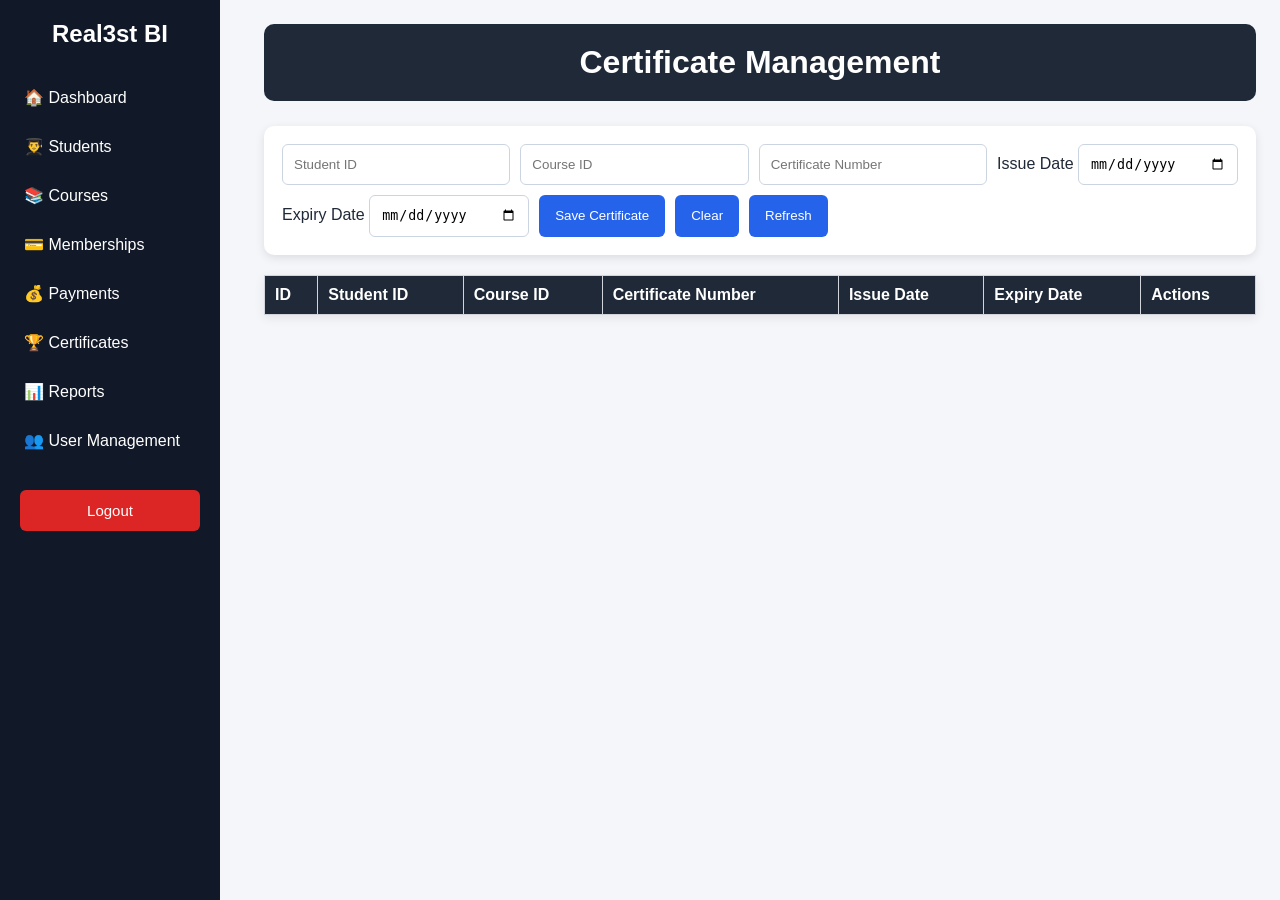
==== dashboard/certificate.html @ be93a419 "Initial commit - Real3st BI System" ====
<!DOCTYPE html>
<html lang="en">

<head>
    <meta charset="UTF-8">
    <meta name="viewport" content="width=device-width, initial-scale=1.0">

    <title>Certificate Management</title>

    <link rel="stylesheet" href="style.css">
</head>

<body>

    <div class="sidebar">

        <h2>Real3st BI</h2>

        <a href="dashboard.html">🏠 Dashboard</a>
        <a href="student.html">👨‍🎓 Students</a>
        <a href="courses.html">📚 Courses</a>
        <a href="membership.html">💳 Memberships</a>
        <a href="payments.html">💰 Payments</a>
        <a href="certificate.html">🏆 Certificates</a>
        <a href="reports.html">📊 Reports</a>
        <a href="user.html">👥 User Management</a>

        <button onclick="logout()">Logout</button>

    </div>

    <div class="main-content">

        <div class="header">
            <h1>Certificate Management</h1>
        </div>

        <div class="form-container">

            <input type="hidden" id="certificateId">

            <input type="number" id="studentId" placeholder="Student ID">

            <input type="number" id="courseId" placeholder="Course ID">

            <input type="text" id="certificateNumber" placeholder="Certificate Number">

            <label>
                Issue Date
                <input type="date" id="issueDate">
            </label>

            <label>
                Expiry Date
                <input type="date" id="expiryDate">
            </label>

            <button type="button" onclick="saveCertificate()">
                Save Certificate
            </button>

            <button type="button" onclick="clearCertificateForm()">
                Clear
            </button>

            <button type="button" onclick="loadCertificates()">
                Refresh
            </button>

        </div>

        <table>

            <thead>
                <tr>
                    <th>ID</th>
                    <th>Student ID</th>
                    <th>Course ID</th>
                    <th>Certificate Number</th>
                    <th>Issue Date</th>
                    <th>Expiry Date</th>
                    <th>Actions</th>
                </tr>
            </thead>

            <tbody id="certificatesBody"></tbody>

        </table>

    </div>

    <script src="certificate.js"></script>

</body>

</html>
---- dashboard/style.css ----
/* =========================
   GENERAL PAGE STYLING
========================= */

* {
    box-sizing: border-box;
}

body {
    margin: 0;
    font-family: Arial, Helvetica, sans-serif;
    background: #f4f6f9;
    color: #1f2937;
}

/* =========================
   SIDEBAR
========================= */

.sidebar {
    position: fixed;
    top: 0;
    left: 0;
    width: 220px;
    height: 100vh;
    background: #111827;
    padding-top: 20px;
    overflow-y: auto;
    z-index: 1000;
}

.sidebar h2 {
    color: white;
    text-align: center;
    margin: 0 0 25px;
    padding: 0 10px;
}

.sidebar a {
    display: block;
    color: white;
    text-decoration: none;
    padding: 15px 20px;
    font-size: 16px;
    border-left: 4px solid transparent;
}

.sidebar a:hover {
    background: #2563eb;
    border-left-color: white;
}

.sidebar button {
    width: calc(100% - 40px);
    margin: 25px 20px;
    padding: 12px;
    border: none;
    border-radius: 6px;
    background: #dc2626;
    color: white;
    cursor: pointer;
    font-size: 15px;
}

.sidebar button:hover {
    background: #b91c1c;
}

/* =========================
   USER PROFILE
========================= */

.profile {
    text-align: center;
    color: white;
    padding: 15px;
    border-bottom: 1px solid #374151;
    margin-bottom: 15px;
}

.profile .avatar {
    font-size: 44px;
}

.profile h3 {
    margin: 8px 0 4px;
}

.profile p {
    margin: 0;
    color: #d1d5db;
    font-size: 14px;
}

/* =========================
   MAIN CONTENT
========================= */

.main-content,
.main {
    margin-left: 220px;
    padding: 30px;
    min-height: 100vh;
    background: #f4f6f9;
}

.main-content h1,
.main h1 {
    margin-top: 0;
    margin-bottom: 25px;
    font-size: 32px;
}

/* =========================
   HEADER
========================= */

.header {
    background: #1f2937;
    color: white;
    padding: 20px;
    border-radius: 10px;
    margin-bottom: 25px;
    text-align: center;
}

.header h1 {
    margin: 0;
    color: white;
}

/* =========================
   DASHBOARD CARDS
========================= */

.main-content {
    margin-left: 240px;
    padding: 24px;
    min-height: 100vh;
    background: #f4f6f9;
}

.dashboard-header {
    background: #1f2633;
    color: white;
    padding: 24px;
    border-radius: 12px;
    margin-bottom: 24px;
    text-align: center;
}

.stats-container {
    display: grid;
    grid-template-columns: repeat(3, 1fr);
    gap: 18px;
    margin-bottom: 24px;
}

.card {
    background: white;
    border-radius: 12px;
    padding: 20px;
    text-align: center;
    min-height: 110px;
    display: flex;
    flex-direction: column;
    justify-content: center;
    box-shadow: 0 2px 8px rgba(0, 0, 0, 0.08);
}

.card h3 {
    margin: 0 0 10px;
    font-size: 15px;
}

.card p {
    margin: 0;
    font-size: 28px;
    font-weight: bold;
}

.card small {
    margin-top: 8px;
}

.charts-container {
    display: grid;
    grid-template-columns: 1fr 1fr;
    gap: 20px;
    margin-bottom: 24px;
}

.chart-card {
    background: white;
    border-radius: 12px;
    padding: 20px;
    box-shadow: 0 2px 8px rgba(0, 0, 0, 0.08);
}

.chart-card h2 {
    text-align: center;
    margin-top: 0;
    margin-bottom: 20px;
}

.chart-wrapper {
    position: relative;
    height: 320px;
}

.chart-wrapper canvas {
    width: 100% !important;
    height: 100% !important;
}

@media (max-width: 1000px) {
    .stats-container {
        grid-template-columns: repeat(2, 1fr);
    }

    .charts-container {
        grid-template-columns: 1fr;
    }
}

@media (max-width: 650px) {
    .stats-container {
        grid-template-columns: 1fr;
    }

    .main-content {
        margin-left: 0;
        padding: 15px;
    }
}

/* =========================
   FORMS
========================= */

.form-container {
    display: flex;
    flex-wrap: wrap;
    gap: 10px;
    background: white;
    padding: 18px;
    border-radius: 10px;
    margin-bottom: 20px;
    box-shadow: 0 3px 10px rgba(0, 0, 0, 0.1);
}

.form-container input,
.form-container select {
    padding: 11px;
    border: 1px solid #cbd5e1;
    border-radius: 6px;
    min-width: 160px;
    flex: 1;
}

.form-container button {
    padding: 11px 16px;
    border: none;
    border-radius: 6px;
    background: #2563eb;
    color: white;
    cursor: pointer;
}

.form-container button:hover {
    background: #1d4ed8;
}

/* =========================
   TABLES
========================= */

table {
    width: 100%;
    border-collapse: collapse;
    background: white;
    box-shadow: 0 3px 10px rgba(0, 0, 0, 0.08);
}

th,
td {
    border: 1px solid #d1d5db;
    padding: 10px;
    text-align: left;
}

th {
    background: #1f2937;
    color: white;
}

tr:nth-child(even) {
    background: #f9fafb;
}

td button {
    padding: 7px 10px;
    margin-right: 5px;
    border: none;
    border-radius: 5px;
    cursor: pointer;
}

td button:first-child {
    background: #2563eb;
    color: white;
}

td button:last-child {
    background: #dc2626;
    color: white;
}

/* =========================
   LOGIN PAGE
========================= */

.login-box {
    width: 350px;
    margin: 100px auto;
    background: white;
    padding: 30px;
    border-radius: 12px;
    box-shadow: 0 5px 18px rgba(0, 0, 0, 0.18);
    text-align: center;
}

.login-box input {
    width: 100%;
    padding: 12px;
    margin: 9px 0;
    border: 1px solid #cbd5e1;
    border-radius: 6px;
}

.login-box button {
    width: 100%;
    padding: 12px;
    margin-top: 10px;
    border: none;
    border-radius: 6px;
    background: #1f4e79;
    color: white;
    cursor: pointer;
    font-size: 16px;
}

.login-box button:hover {
    background: #163b5c;
}

/* =========================
   RESPONSIVE DESIGN
========================= */

@media (max-width: 900px) {
    .sidebar {
        width: 180px;
    }

    .main-content,
    .main {
        margin-left: 180px;
        padding: 20px;
    }
}

@media (max-width: 700px) {
    .sidebar {
        position: relative;
        width: 100%;
        height: auto;
    }

    .main-content,
    .main {
        margin-left: 0;
        padding: 15px;
    }

    .dashboard {
        grid-template-columns: 1fr;
    }

    .chart-container {
        height: 350px;
    }

    .form-container {
        flex-direction: column;
    }

    .form-container input,
    .form-container select,
    .form-container button {
        width: 100%;
    }
}

/* =========================
   QUALIFICATION PAGE
========================= */

.qualification-form {
    display: grid;
    grid-template-columns: repeat(3, minmax(180px, 1fr));
    gap: 15px;
    background: white;
    padding: 20px;
    margin-bottom: 25px;
    border-radius: 12px;
    box-shadow: 0 4px 12px rgba(0, 0, 0, 0.1);
}

.qualification-form input,
.qualification-form select {
    width: 100%;
    padding: 11px;
    border: 1px solid #cbd5e1;
    border-radius: 6px;
}

.qualification-form label {
    display: flex;
    flex-direction: column;
    gap: 6px;
    font-weight: bold;
}

.qualification-buttons {
    grid-column: 1 / -1;
    display: flex;
    gap: 10px;
}

.qualification-buttons button {
    padding: 11px 18px;
    border: none;
    border-radius: 6px;
    background: #2563eb;
    color: white;
    cursor: pointer;
}

.qualification-buttons button:hover {
    background: #1d4ed8;
}

.table-container {
    width: 100%;
    overflow-x: auto;
    background: white;
    border-radius: 12px;
    box-shadow: 0 4px 12px rgba(0, 0, 0, 0.1);
}

.table-container table {
    min-width: 900px;
}

@media (max-width: 900px) {
    .qualification-form {
        grid-template-columns: repeat(2, 1fr);
    }
}

@media (max-width: 650px) {
    .qualification-form {
        grid-template-columns: 1fr;
    }

    .qualification-buttons {
        flex-direction: column;
    }
}
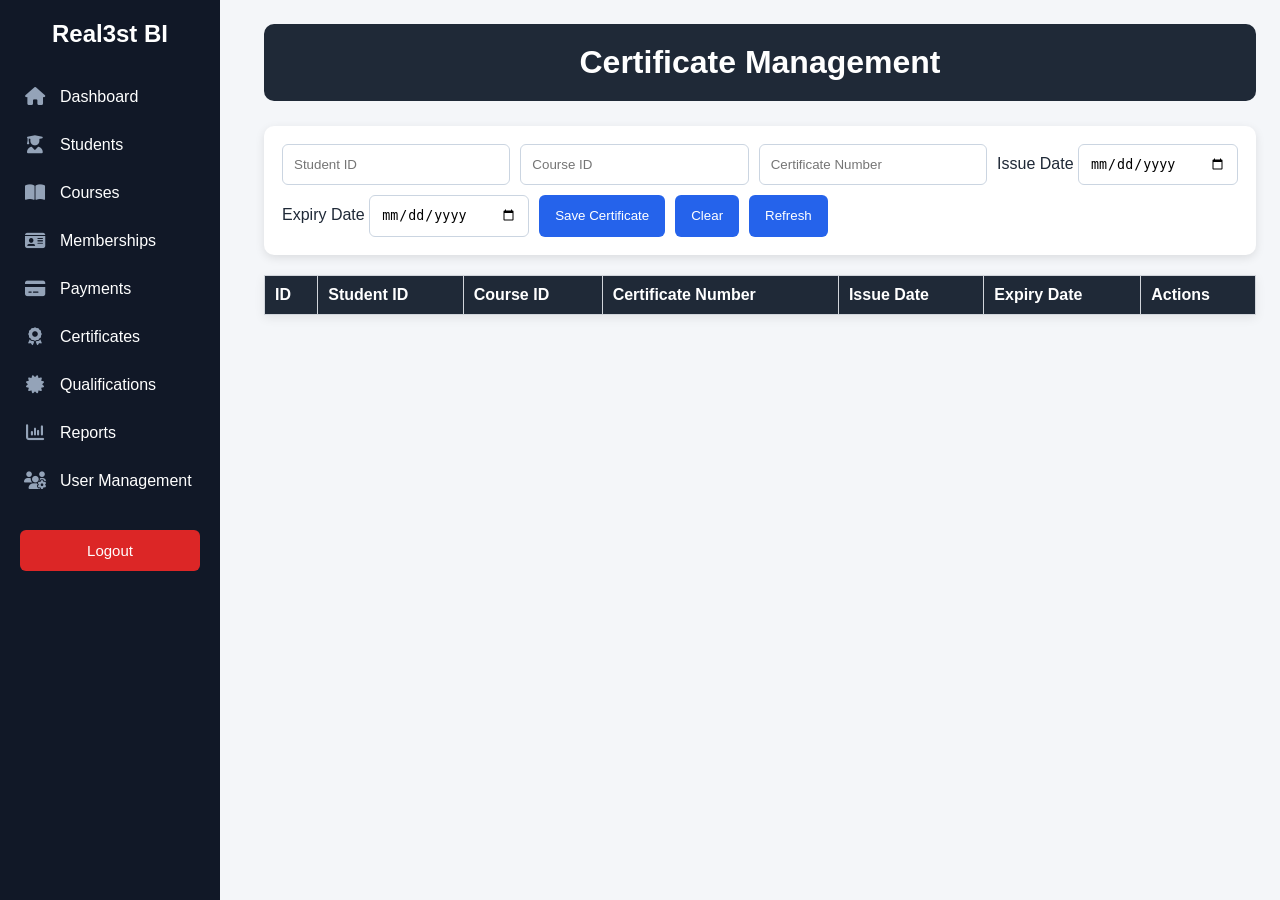
==== commit 08ac1103: "Update Real3st BI system" ====
--- a/dashboard/certificate.html
+++ b/dashboard/certificate.html
@@ -8,6 +8,7 @@
     <title>Certificate Management</title>
 
     <link rel="stylesheet" href="style.css">
+    <link rel="stylesheet" href="https://cdnjs.cloudflare.com/ajax/libs/font-awesome/6.7.2/css/all.min.css">
 </head>
 
 <body>
@@ -16,14 +17,15 @@
 
         <h2>Real3st BI</h2>
 
-        <a href="dashboard.html">🏠 Dashboard</a>
-        <a href="student.html">👨‍🎓 Students</a>
-        <a href="courses.html">📚 Courses</a>
-        <a href="membership.html">💳 Memberships</a>
-        <a href="payments.html">💰 Payments</a>
-        <a href="certificate.html">🏆 Certificates</a>
-        <a href="reports.html">📊 Reports</a>
-        <a href="user.html">👥 User Management</a>
+        <a href="../dashboard/dashboard.html"><i class="fa-solid fa-house"></i><span>Dashboard</span></a>
+        <a href="../students/student.html"><i class="fa-solid fa-user-graduate"></i><span>Students</span></a>
+        <a href="../courses/courses.html"><i class="fa-solid fa-book-open"></i><span>Courses</span></a>
+        <a href="../memberships/membership.html"><i class="fa-solid fa-id-card"></i><span>Memberships</span></a>
+        <a href="../payments/payments.html"><i class="fa-solid fa-credit-card"></i><span>Payments</span></a>
+        <a href="../certificates/certificates.html"><i class="fa-solid fa-award"></i><span>Certificates</span></a>
+        <a href="../qualifications/qualifications.html"><i class="fa-solid fa-certificate"></i><span>Qualifications</span></a>
+        <a href="../reports/reports.html"><i class="fa-solid fa-chart-column"></i><span>Reports</span></a>
+        <a href="../users/user.html"><i class="fa-solid fa-users-gear"></i><span>User Management</span></a>
 
         <button onclick="logout()">Logout</button>
 
@@ -93,4 +95,4 @@
 
 </body>
 
-</html>+</html>
--- a/dashboard/style.css
+++ b/dashboard/style.css
@@ -37,12 +37,26 @@
 }
 
 .sidebar a {
-    display: block;
+    display: flex;
+    align-items: center;
+    gap: 14px;
     color: white;
     text-decoration: none;
     padding: 15px 20px;
     font-size: 16px;
     border-left: 4px solid transparent;
+}
+
+.sidebar a i {
+    width: 22px;
+    color: #94a3b8;
+    font-size: 18px;
+    text-align: center;
+}
+
+.sidebar a:hover i,
+.sidebar a.active i {
+    color: #ffffff;
 }
 
 .sidebar a:hover {
@@ -477,4 +491,4 @@
     .qualification-buttons {
         flex-direction: column;
     }
-}+}
